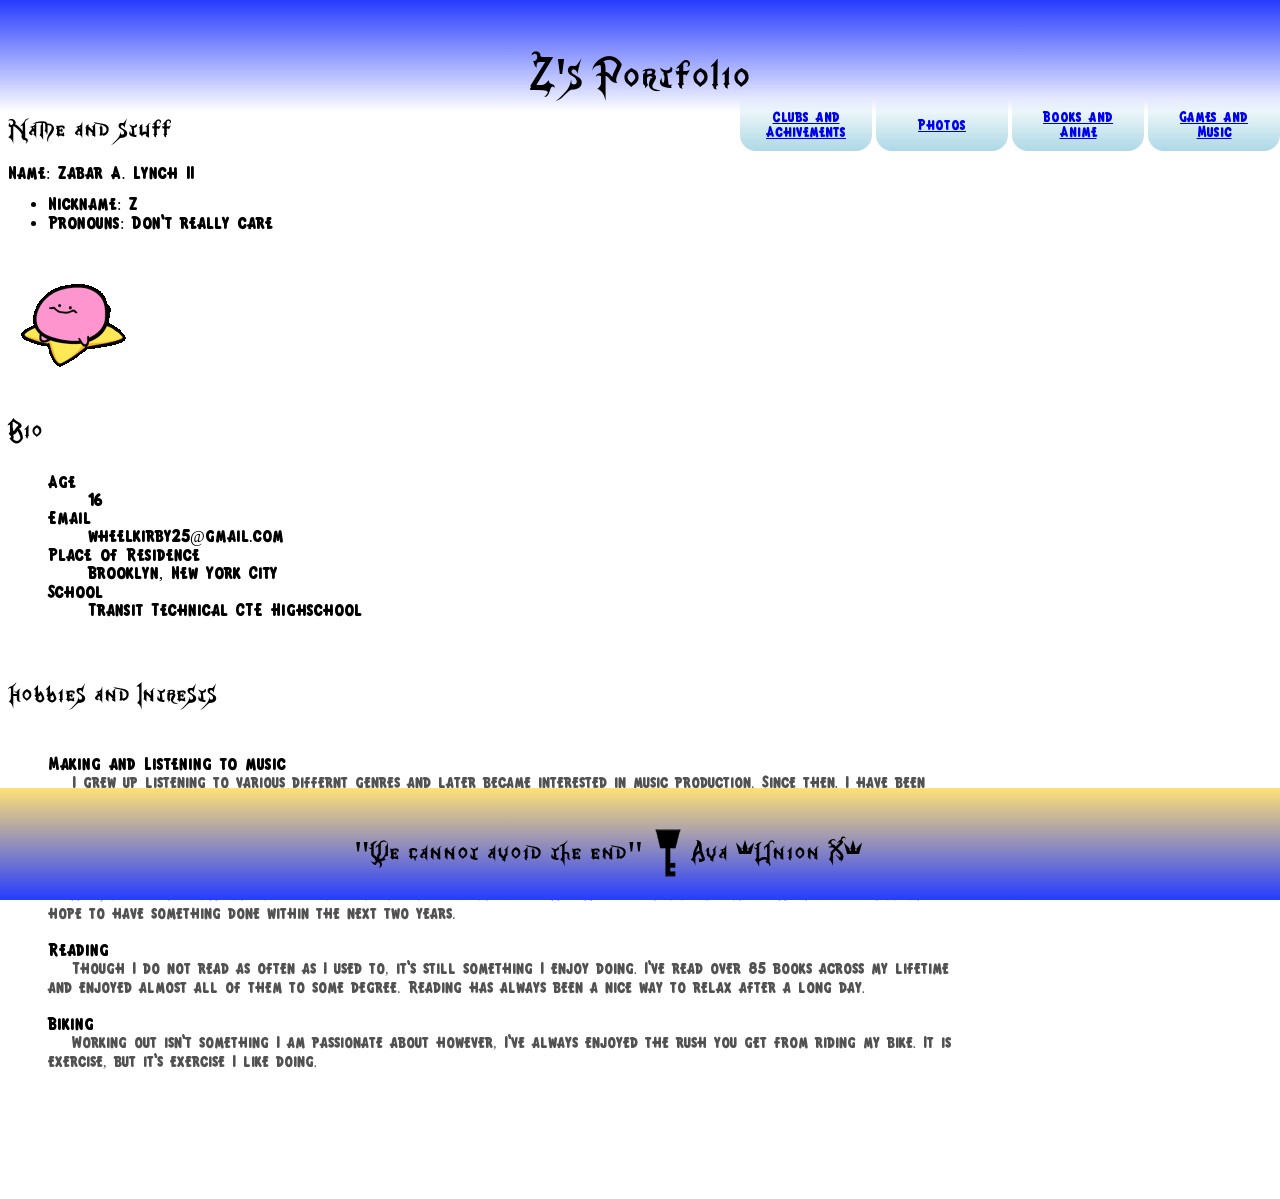
==== Portfolio goes hard/index1_keyblade_graveyard.html @ 10d6ff80 "Add files via upload" ====
<!DOCTYPE html>
<html lang="en">
    <head>
        <title>Portfolio Hearts &chi;</title> 
        <meta charset="utf-8">
        <meta name="viewport" content="width=device-width, initial-scale=1">
        <link rel="stylesheet" href="assets/css/portfolio.css">
    </head>
    <body>
        <header>
            <h1>Z's Portfolio</h1>
        </header>
        <main>
            <section> <!--Name and shtuffs-->
                <h3>Name and stuff</h3>
                <!--make space here smol-->
                <!--made space here smol-->
                <h4>Name: Zabar A. Lynch II</h4>    
                    <ul>
                        <li>Nickname: Z</li>
                        <li>Pronouns: Don't really care</li>
                    </ul>
        <br>
                <img src="assets/imgz/kirby-kirb.gif">               
            </section>
        <br>    
            <section>
            <h3>Bio</h3>    
                <ul>     
                    <dl>
                        <dt>Age</dt>
                            <dd>16</dd>
                        <dt>Email</dt>
                            <dd>wheelkirby25@gmail.com</dd>
                        <dt>Place of Residence</dt>
                            <dd>Brooklyn, New York City</dd>
                        <dt>School</dt>
                            <dd>Transit Technical CTE Highschool</dd>
                    </dl>
                </ul>                                
                                <br>
            <h3>Hobbies and Intrests</h3>                    
                    <dl>            
                        <dt></dt>
                                <br>
                            <dd>Making and Listening to music<br>&nbsp;&nbsp;&nbsp;<span class="mini">I grew up listening to various differnt genres and later became interested in music production. Since then, I have been making music for games I am workng on.</span></dd>
                                <br>                    
                            <dd>Making and Playing video games<br>&nbsp;&nbsp;&nbsp;<span class="mini">My love for videogames runs deep. I've been playing them since I was kid and it's become a genuine passion of mine. My enjoyment of video games has led me to work on creating the games myself, those being: a puzzle-platformer with some rpg elemtes, a fighting game and a jrpg based of off of FFTA and Fire Emblem. I've been working on them since 2020 now and I hope to have something done within the next two years.</span></dd>
                                <br>                    
                            <dd>Reading<br>&nbsp;&nbsp;&nbsp;<span class="mini">Though I do not read as often as I used to, it's still something I enjoy doing. I've read over 85 books across my lifetime and enjoyed almost all of them to some degree. Reading has always been a nice way to relax after a long day.</span></dd>
                                <br>                    
                            <dd>Biking<br>&nbsp;&nbsp;&nbsp;<span class="mini">Working out isn't something I am passionate about however, I've always enjoyed the rush you get from riding my bike. It is exercise, but it's exercise I like doing.</span></dd>
                    </dl>        

            </section>
            <section>
                <footer>
                    <h3 class="quote">"We cannot avoid the end" <img src="assets/imgz/Kingdom_Hearts-Keyblade_icon_symbol.svg.png">  Ava *Union X* &nbsp;&nbsp;&nbsp;&nbsp;&nbsp;&nbsp;&nbsp;</h3>
                </footer>
            </section>
            <section class="heartless">
                <nav>
                    <h5><a href="index2_radiant_garden.html">Clubs and Achivements</a></h5>
                </nav>&nbsp;
                <nav>
                    <h5><a href="index3_hollow_bastion.html">Photos</a></h5>
                </nav>&nbsp;
                <nav>
                    <h5><a href="index4_twilight_town.html">Books and Anime</a></h5>
                </nav>&nbsp;
                <nav>
                    <h5><a href="index5_castle_oblivion.html">Games and Music</a></h5>
                </nav>
            </section>
        </main>
    </body>
</html>
---- Portfolio goes hard/assets/css/portfolio.css ----
html {
    animation: example 13s linear infinite;
    
}

@keyframes example {
    0%   {background: #ffe176;}
    25%  {background-color:#ffe176;}
    50%  {background-color:#75a1ff; }
    75%  {background-color:#ffe176;}
    100% {background: #ffe176;}
}

@font-face {
    font-family: "kh";
    src: url("../fontz/Kingdom_Hearts_Font.ttf");
}

@font-face {
    font-family: "kirby";
    src: url("../fontz/kirby-classic.ttf");
}

h1, h3, h4, h5, .quote, .favorite-titles {
    font-family: kh;
    font-weight: normal;
}

h3, h4 {
    line-height: 0.1;
}

h3, .favorite-titles {
    font-size: 2.5rem;
}

h1 {
    font-size: 4rem;
}

dl, ul, h4, h5 {
    font-family: kirby, 'Comfortaa', cursive;
}

header {
    background: linear-gradient(#263CFF, #ffd53d00);

    text-align: center;
    position: fixed;
    top: 0;
    left: 0;
    width: 100vw;
    height: 7rem;
}

main {
    margin-top: 8rem;
    margin-bottom: 8rem;
    max-width: 950px;
}

footer {
    background: linear-gradient(#ffe176, #263CFF);

    text-align: center;
    position: fixed;
    bottom: 0;
    left: 0;
    width: 100vw;
    height: 7rem;   
}

.quote {
    display: flex;
    align-items: center;
    justify-content: center;
}

.slash {
    font-family: 'Times New Roman', Times, serif;
}

.notkirbyable {
    font-family: 'Comfortaa';
    font-weight: bold;
}

nav {
    background: linear-gradient( 0deg, #add8e6,#a8d1ff00);
    padding: 1em;
    padding-top: 1em;
    display: flex;
    align-items: center;
    text-align: center;
    justify-content: space-around;
    
    height: 20px;
    width: 100px;
    border-radius: 0 0 1em 1em;

    transition: height 0.6s;
}

nav:hover {
    height: 35px;
}

.heartless {
    display: flex;
    position: fixed;
    top: 11vh;
    right:0;
}

.mini {
    font-size: .9em;
    color: #525252;
    font-family: 'kirby', 'Comfortaa';
}

#crit {
    height: 290px;
    width: auto;
}

.days {
    font-family: kh;
    font-size: 1.7em;
    color: #525252;
}

.colon-three {
    font-weight: bold;
}
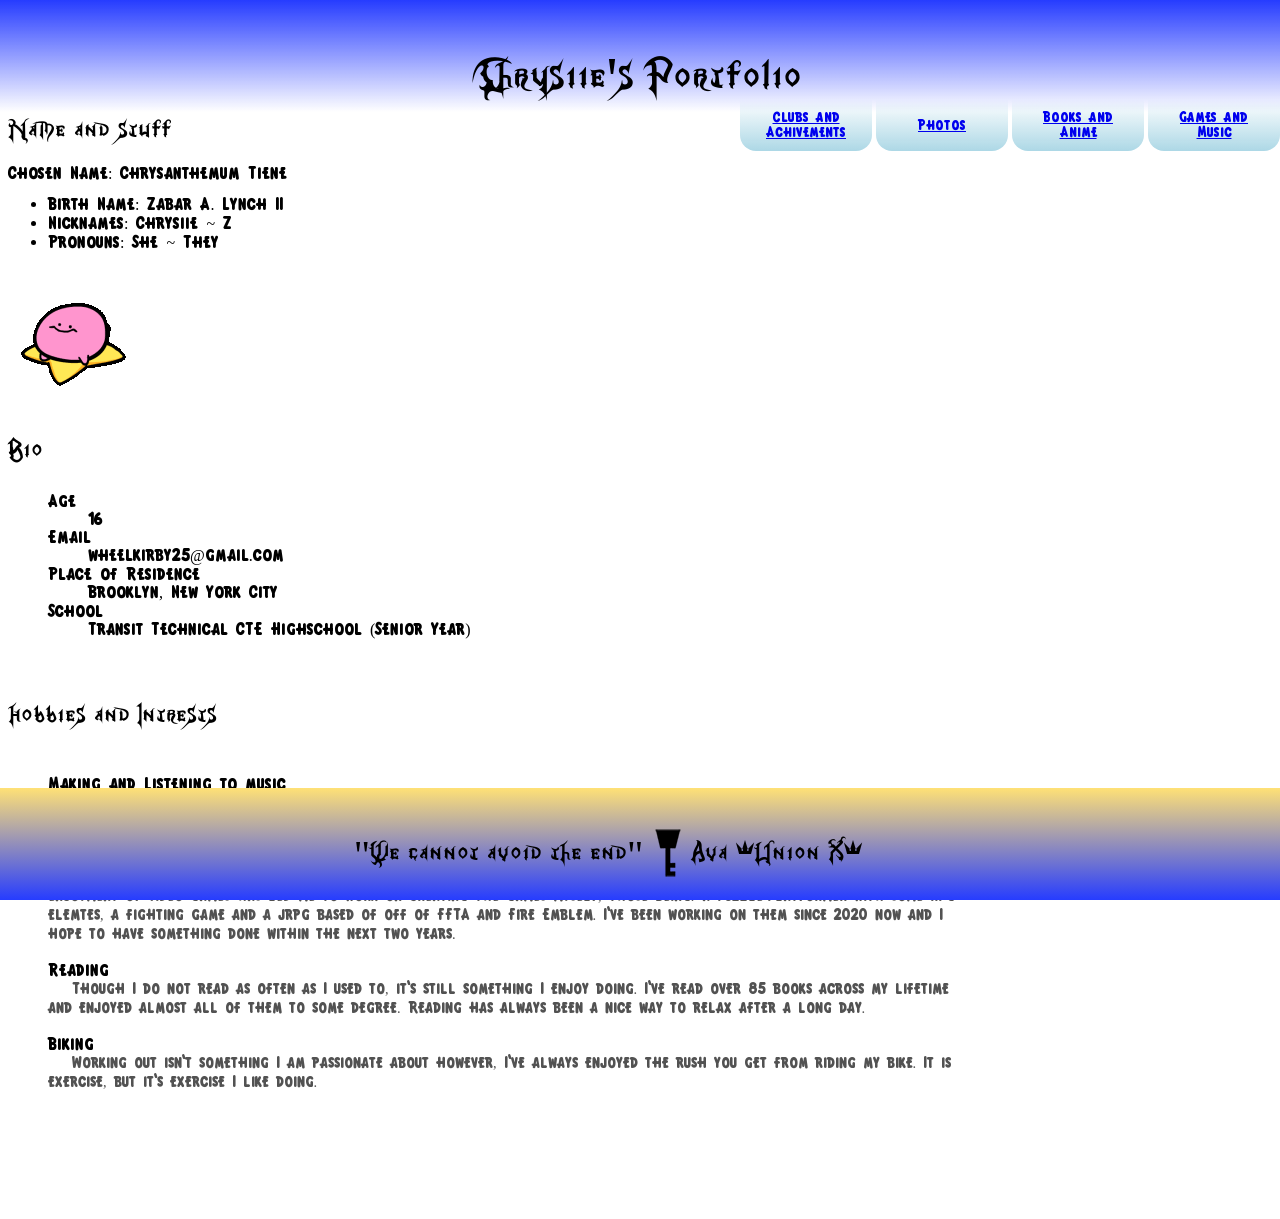
==== commit 094a840b: "Update index1_keyblade_graveyard.html" ====
--- a/Portfolio goes hard/index1_keyblade_graveyard.html
+++ b/Portfolio goes hard/index1_keyblade_graveyard.html
@@ -8,17 +8,18 @@
     </head>
     <body>
         <header>
-            <h1>Z's Portfolio</h1>
+            <h1>Chrysiie's Portfolio</h1>
         </header>
         <main>
             <section> <!--Name and shtuffs-->
                 <h3>Name and stuff</h3>
                 <!--make space here smol-->
                 <!--made space here smol-->
-                <h4>Name: Zabar A. Lynch II</h4>    
+                <h4>Chosen Name: Chrysanthemum Tiene</h4>    
                     <ul>
-                        <li>Nickname: Z</li>
-                        <li>Pronouns: Don't really care</li>
+                        <li>Birth Name: Zabar A. Lynch II</li>
+                        <li>Nicknames: Chrysiie ~ Z</li>
+                        <li>Pronouns: She ~ They</li>
                     </ul>
         <br>
                 <img src="assets/imgz/kirby-kirb.gif">               
@@ -35,7 +36,7 @@
                         <dt>Place of Residence</dt>
                             <dd>Brooklyn, New York City</dd>
                         <dt>School</dt>
-                            <dd>Transit Technical CTE Highschool</dd>
+                            <dd>Transit Technical CTE Highschool &#40;Senior Year&#41;</dd>
                     </dl>
                 </ul>                                
                                 <br>
@@ -74,4 +75,4 @@
             </section>
         </main>
     </body>
-</html>+</html>
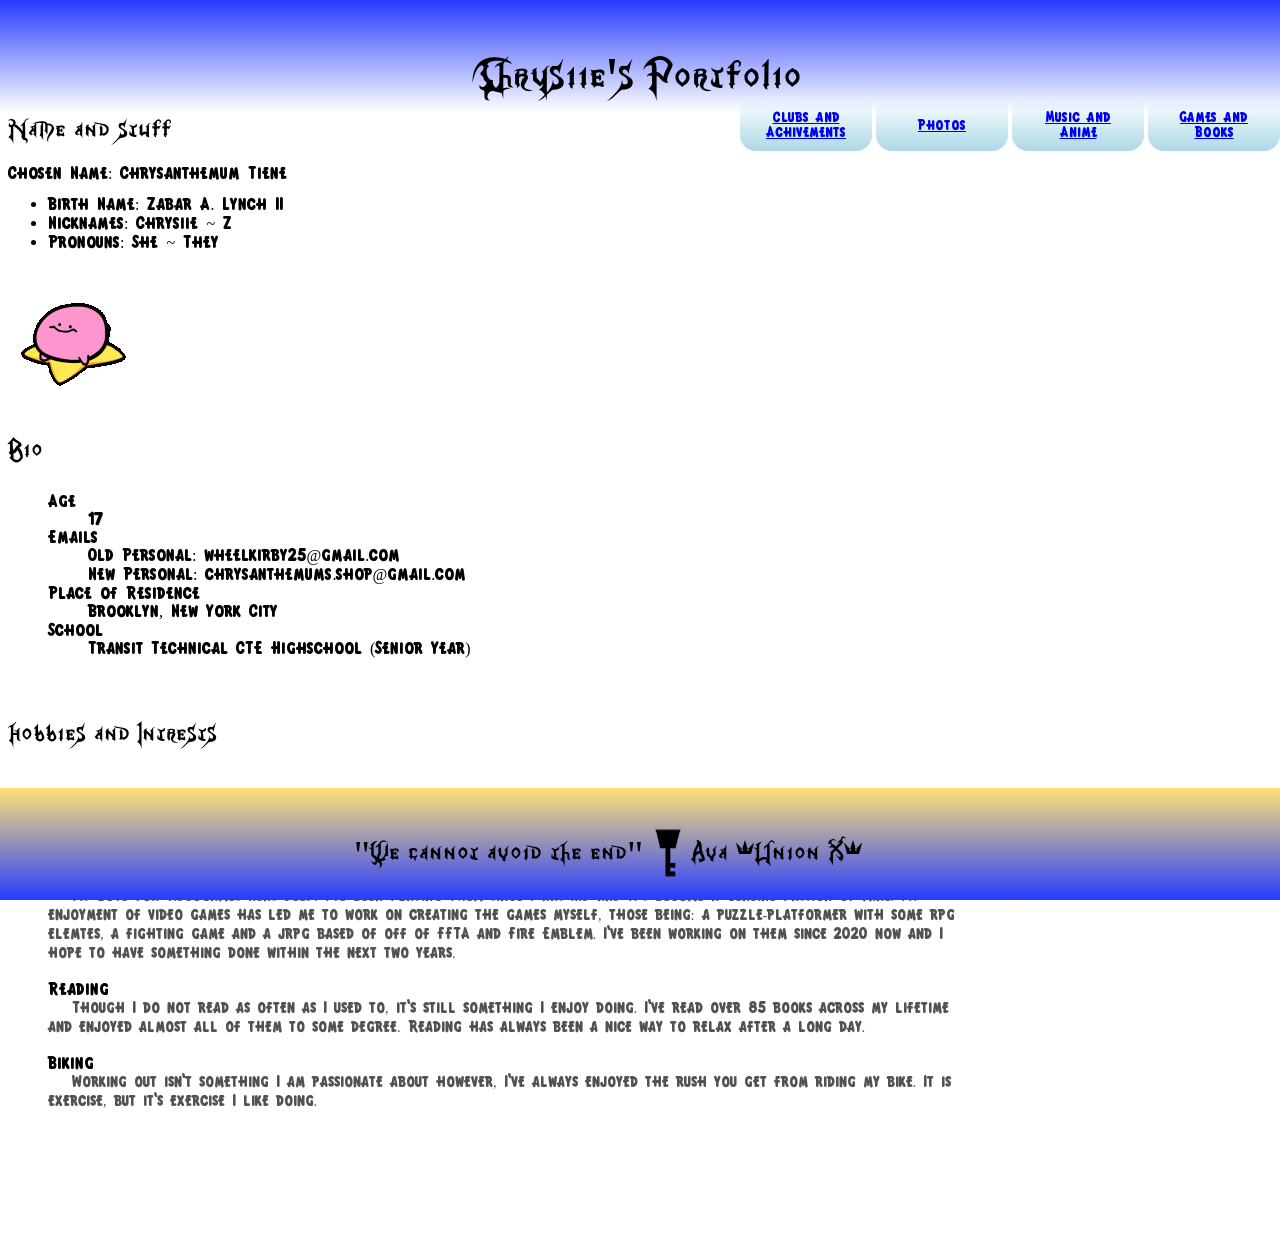
==== commit 434f45d4: "pls work" ====
--- a/Portfolio goes hard/index1_keyblade_graveyard.html
+++ b/Portfolio goes hard/index1_keyblade_graveyard.html
@@ -30,9 +30,10 @@
                 <ul>     
                     <dl>
                         <dt>Age</dt>
-                            <dd>16</dd>
-                        <dt>Email</dt>
-                            <dd>wheelkirby25@gmail.com</dd>
+                            <dd>17</dd>
+                        <dt>Emails</dt>
+                            <dd>Old Personal: wheelkirby25@gmail.com</dd>
+                            <dd>New Personal: chrysanthemums.shop@gmail.com</dd>
                         <dt>Place of Residence</dt>
                             <dd>Brooklyn, New York City</dd>
                         <dt>School</dt>
@@ -67,12 +68,13 @@
                     <h5><a href="index3_hollow_bastion.html">Photos</a></h5>
                 </nav>&nbsp;
                 <nav>
-                    <h5><a href="index4_twilight_town.html">Books and Anime</a></h5>
+                    <h5><a href="index4_twilight_town.html">Music and Anime</a></h5>
                 </nav>&nbsp;
                 <nav>
-                    <h5><a href="index5_castle_oblivion.html">Games and Music</a></h5>
+                    <h5><a href="index5_castle_oblivion.html">Games and Books</a></h5>
                 </nav>
             </section>
         </main>
     </body>
 </html>
+
